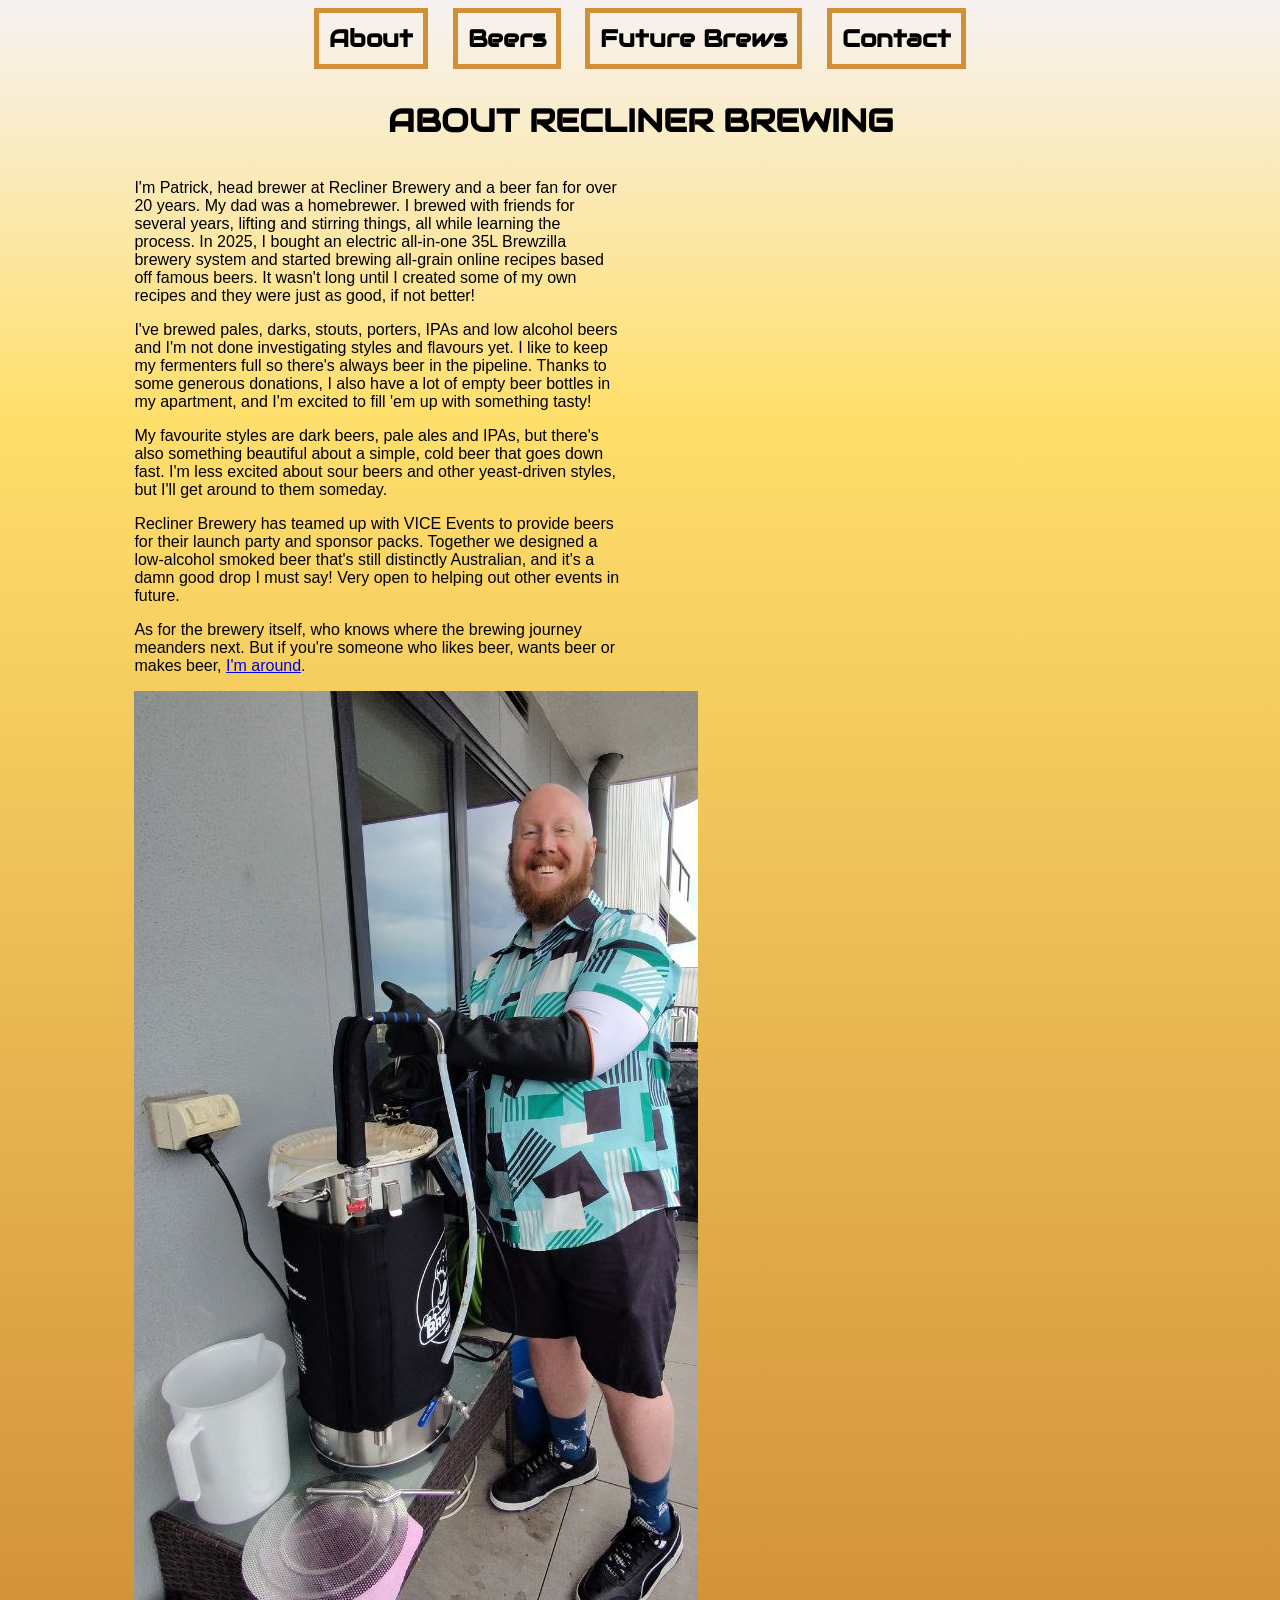
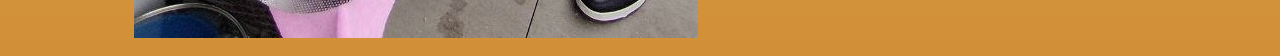
==== about.html @ 4f2e8ed4 "Initial Recliner Brewing website" ====
<html>
<head>
	<title>About Recliner Brewing</title>
	<meta name="viewport" content="width=device-width, initial-scale=1">
	<link rel="stylesheet" href="https://fonts.googleapis.com/css?family=Audiowide">
	<link rel="stylesheet" href="style.css" />
	<script src="https://code.jquery.com/jquery-3.7.1.min.js"></script>
	<script src="script.js"></script>
</head>
<body>
	<nav>
		<a class="about" href="about.html">About</a>
		<a class="beers" href="beers.html">Beers</a>
		<a class="future" href="future.html">Future Brews</a>
		<a class="contact" href="contact.html">Contact</a>
	</nav>
	<div class="panel">
		<h1>About Recliner Brewing</h1>
		<div class="half">
			<p>
				I'm Patrick, head brewer at Recliner Brewery and a beer fan for over 20 years. My dad was a homebrewer. I brewed with friends for several years, lifting and stirring things, all while learning the process. In 2025, I bought an electric all-in-one 35L Brewzilla brewery system and started brewing all-grain online recipes based off famous beers. It wasn't long until I created some of my own recipes and they were just as good, if not better!
			</p>
			<p>
				I've brewed pales, darks, stouts, porters, IPAs and low alcohol beers and I'm not done investigating styles and flavours yet. I like to keep my fermenters full so there's always beer in the pipeline. Thanks to some generous donations, I also have a lot of empty beer bottles in my apartment, and I'm excited to fill 'em up with something tasty!
			</p>
			<p>
				My favourite styles are dark beers, pale ales and IPAs, but there's also something beautiful about a simple, cold beer that goes down fast. I'm less excited about sour beers and other yeast-driven styles, but I'll get around to them someday.
			</p>
			<p>
				Recliner Brewery has teamed up with VICE Events to provide beers for their launch party and sponsor packs. Together we designed a low-alcohol smoked beer that's still distinctly Australian, and it's a damn good drop I must say! Very open to helping out other events in future.
			</p>
			<p>
				As for the brewery itself, who knows where the brewing journey meanders next. But if you're someone who likes beer, wants beer or makes beer, <a href="contact.html">I'm around</a>.
			</p>
		</div>
		<div class="half">
			<img class="brewer" src="img/happy-brewer.jpg"/>
		</div>
	</div>
</body>
</html>
---- style.css ----
body
{
	background: linear-gradient(to top, rgba(209, 143, 56, 1) 0%, rgba(255, 223, 107, 1) 75%, rgba(247, 242, 242, 1) 100%);
	background-color: #d18f38;
	background-repeat: no-repeat;
	font-family: Arial, Helvetica, sans-serif;
	min-height: 600px;
	text-align: center;
}
h1, h2, h3, nav a
{
	font-family: "Audiowide", Arial, Helvetica, sans-serif;
}
a
{
	text-shadow: none;
}
nav a,
.panel
{
	color: #000;
}
nav a
{
	border: 5px solid #d18f38;
	display: inline-block;
	font-size: 24px;
	font-weight: bold;
	margin: 0 10px;
	padding: 10px;
	text-decoration: none;
}
nav a:hover
{
	background-color: #ffdf6b;
}
.panel
{
	margin: 0 auto;
	padding: 10px 20px;
	text-align: left;
	width: 80%;
}
h1, h2
{
	text-align: center;
}
h1
{
	text-transform: uppercase;
}
.spotlight .item
{
	display: inline-block;
	padding-right: 10px;
	text-align: center;
	vertical-align: top;
	width: 24%;
}
.spotlight .item p
{
	text-align: left;
}
.half
{
	display: inline-block;
	padding-right: 20px;
	vertical-align: top;
	width: 48%;
}
@media screen and (max-width: 600px)
{
	nav a
	{
		margin: auto;
	}
	.spotlight .item
	{
		width: 45%;
	}
	.half
	{
		width: auto;
	}
}
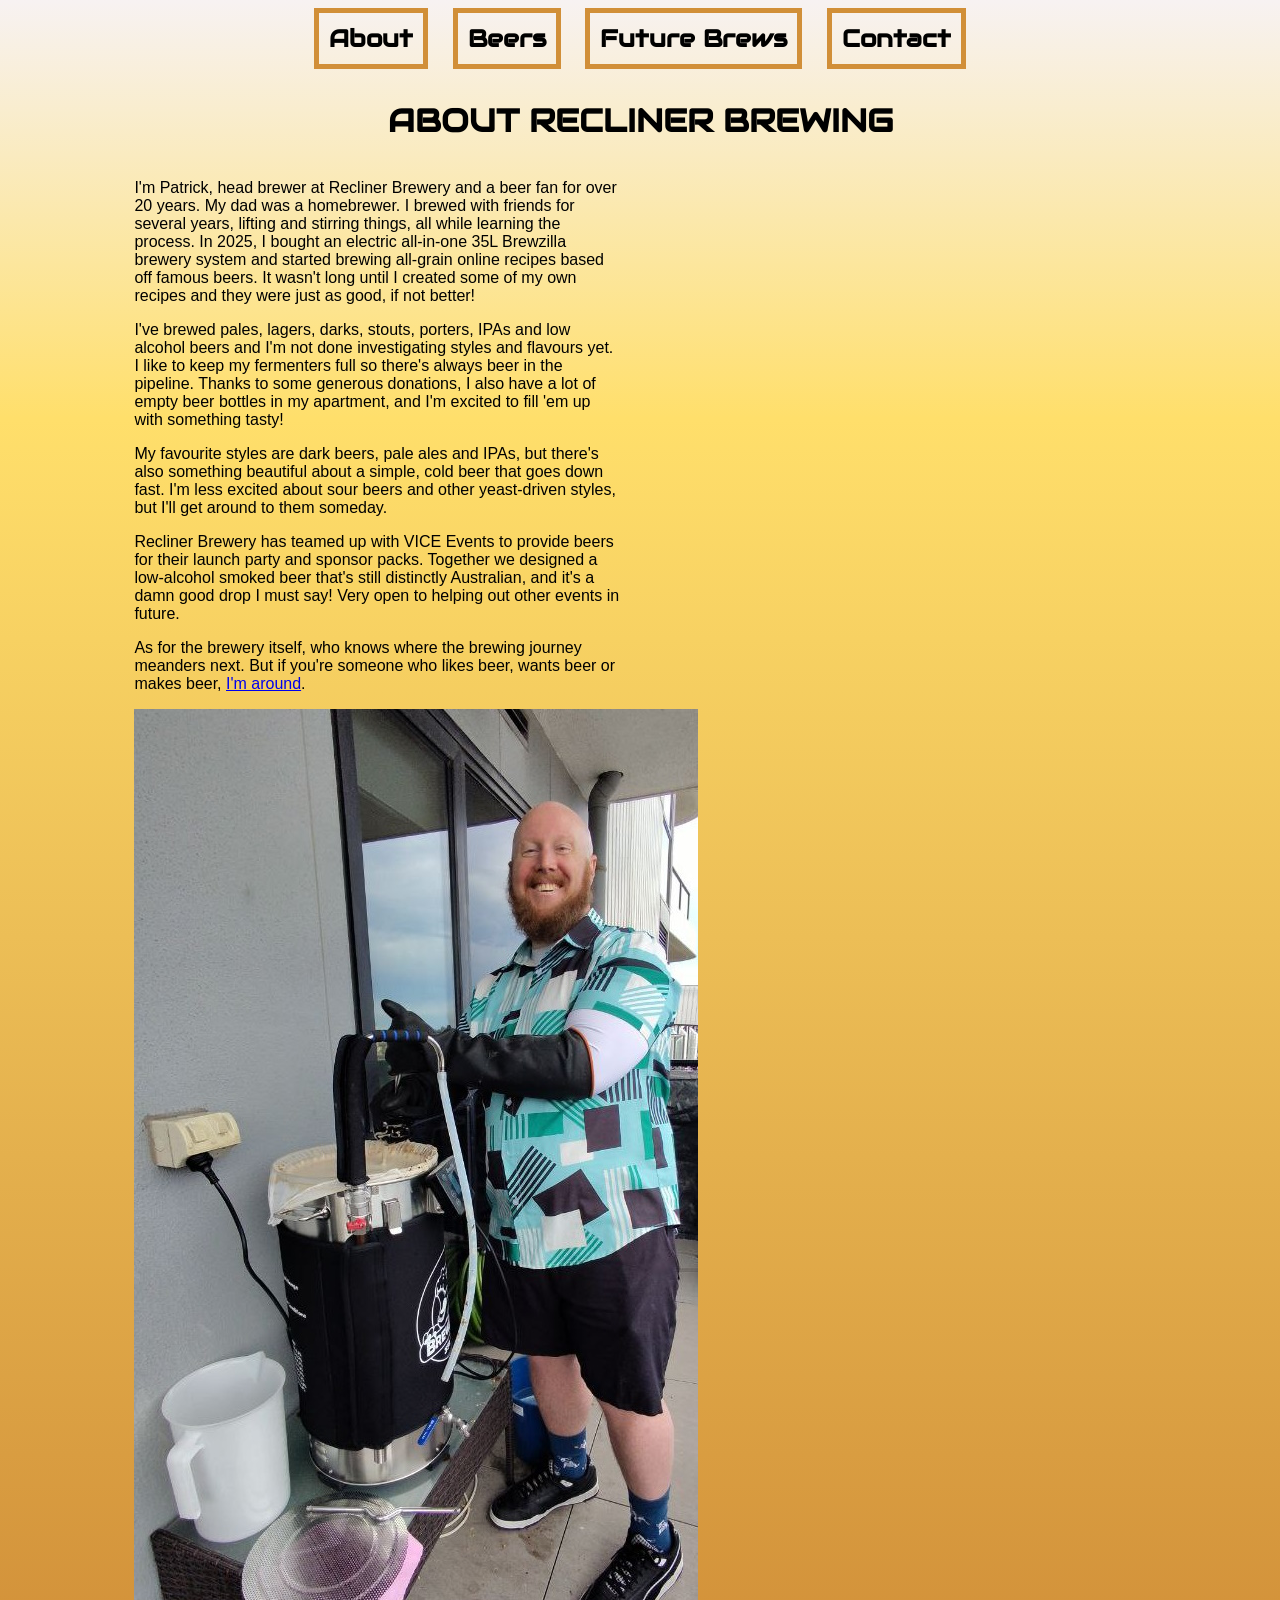
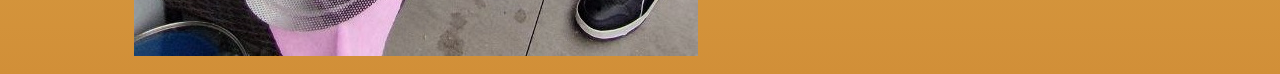
==== commit d87f01b1: "Lager pride!" ====
--- a/about.html
+++ b/about.html
@@ -4,6 +4,7 @@
 	<meta name="viewport" content="width=device-width, initial-scale=1">
 	<link rel="stylesheet" href="https://fonts.googleapis.com/css?family=Audiowide">
 	<link rel="stylesheet" href="style.css" />
+	<link rel="icon" type="image/x-icon" href="favicon.ico">
 	<script src="https://code.jquery.com/jquery-3.7.1.min.js"></script>
 	<script src="script.js"></script>
 </head>
@@ -21,7 +22,7 @@
 				I'm Patrick, head brewer at Recliner Brewery and a beer fan for over 20 years. My dad was a homebrewer. I brewed with friends for several years, lifting and stirring things, all while learning the process. In 2025, I bought an electric all-in-one 35L Brewzilla brewery system and started brewing all-grain online recipes based off famous beers. It wasn't long until I created some of my own recipes and they were just as good, if not better!
 			</p>
 			<p>
-				I've brewed pales, darks, stouts, porters, IPAs and low alcohol beers and I'm not done investigating styles and flavours yet. I like to keep my fermenters full so there's always beer in the pipeline. Thanks to some generous donations, I also have a lot of empty beer bottles in my apartment, and I'm excited to fill 'em up with something tasty!
+				I've brewed pales, lagers, darks, stouts, porters, IPAs and low alcohol beers and I'm not done investigating styles and flavours yet. I like to keep my fermenters full so there's always beer in the pipeline. Thanks to some generous donations, I also have a lot of empty beer bottles in my apartment, and I'm excited to fill 'em up with something tasty!
 			</p>
 			<p>
 				My favourite styles are dark beers, pale ales and IPAs, but there's also something beautiful about a simple, cold beer that goes down fast. I'm less excited about sour beers and other yeast-driven styles, but I'll get around to them someday.
